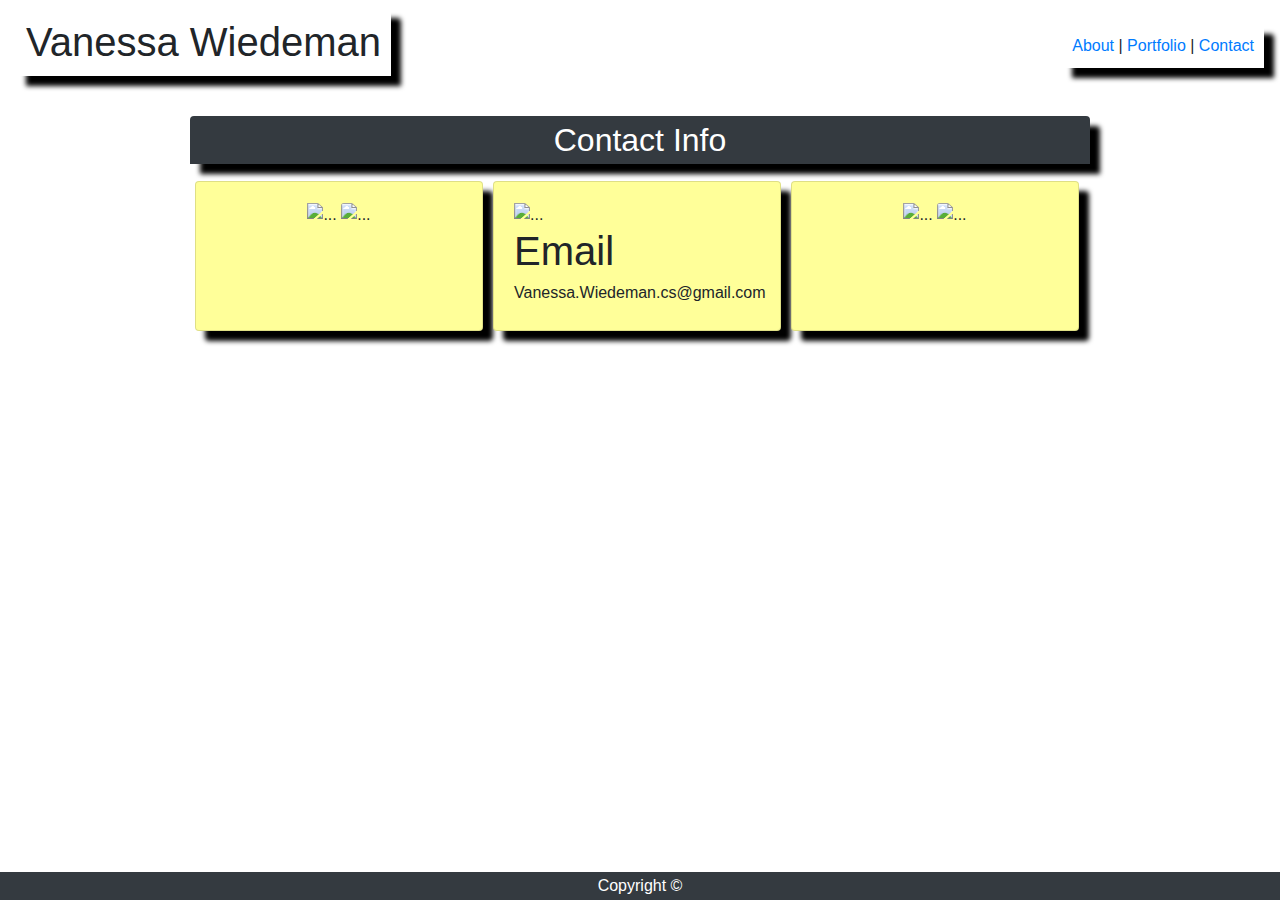
==== contact.html @ 418a0843 "updated styling on all three pages working on post its" ====
<!doctype html>

<html lang = "en">

	<head>
		<meta charset="UTF-8">
	        <meta name="viewport" content="width=device-width, initial-scale=1, shrink-to-fit=no">
		<title>Assignment One</title>
		
		<link rel="stylesheet" href="https://stackpath.bootstrapcdn.com/bootstrap/4.3.1/css/bootstrap.min.css" integrity="sha384-ggOyR0iXCbMQv3Xipma34MD+dH/1fQ784/j6cY/iJTQUOhcWr7x9JvoRxT2MZw1T" crossorigin="anonymous">
	</head>	


	<body class="view" style="background-image: url('assets/images/background.png'); text-decoration-color: #000000;">
		<nav class="navbar navbar-light">
			<h1 class="bg-white text-center rounded-top" style="padding:10px;box-shadow: 10px 10px 5px black;">Vanessa Wiedeman</h1>
			<nav class="bg-white rounded-top" style="padding: 10px;box-shadow: 10px 10px 5px black;">
				<a href="index.html" class="text-decoration-none" class="text-dark">About</a>
				<a>|</a>
				<a href="portfolio.html">Portfolio</a>
				<a>|</a>
				<a href="contact.html">Contact</a>
			</nav>
		</nav>
	
		<div>
		<br>
		<div class=" mx-auto" style="max-width: 900px;">

		<h2 class="bg-dark text-white text-center rounded-top"  style="box-shadow: 10px 10px 5px black;padding:5px;">Contact Info</h2>
	
		<div class= "mx-auto" style="height:4px; width:98%;"> </div>
		<div class= "container">
	
				<div class="row">
				<div class="card"  style="box-shadow: 10px 10px 5px black; width: 18rem;background-color: #FFFF99; margin: 5px;">
					<div class="card-body rounded mx-auto">
						<img class="float-center" src="assets/images/pushpin.png" alt="..." style="width: 50px;">
					  <img src="assets/images/linkedin.png" class="card-img-top" alt="...">
					  <a href="https://www.linkedin.com/in/vanessa-wiedeman-cs/" class="stretched-link"></a>
					</div>
				  </div>
				  <div class="card"  style="box-shadow: 10px 10px 5px black; width: 18rem;background-color: #FFFF99; margin: 5px;">
					<div class="card-body rounded mx-auto">
						<img class="float-center" src="assets/images/pushpin.png" alt="..." style="width: 50px;">
					  <h1>Email</h1>
					  <h6>Vanessa.Wiedeman.cs@gmail.com</h6>
					</div>
				  </div>
				<div class="card"  style="box-shadow: 10px 10px 5px black; width: 18rem;background-color: #FFFF99; margin: 5px;">
						<div class="card-body rounded mx-auto">
							<img class="float-center" src="assets/images/pushpin.png" alt="..." style="width: 50px;">
						  <img src="assets/images/linkedin.png" class="card-img-top" alt="...">
						  <a href="https://www.linkedin.com/in/vanessa-wiedeman-44a475197/" class="stretched-link"></a>
						</div>
					  </div>
					</div>
				</div>
				<br>
				
				</div>
			</div>
		</div>
		</div>
	</div>
		<br>
			<div class = "fixed-bottom">
			<div class = "bg-white" style="height:8px;"></div>
			<div class = "text-white text-center bg-dark" style="padding-top:8px; padding:2px;">Copyright &copy;</div>
			</div>
	</body>																													
		
			
	</html>
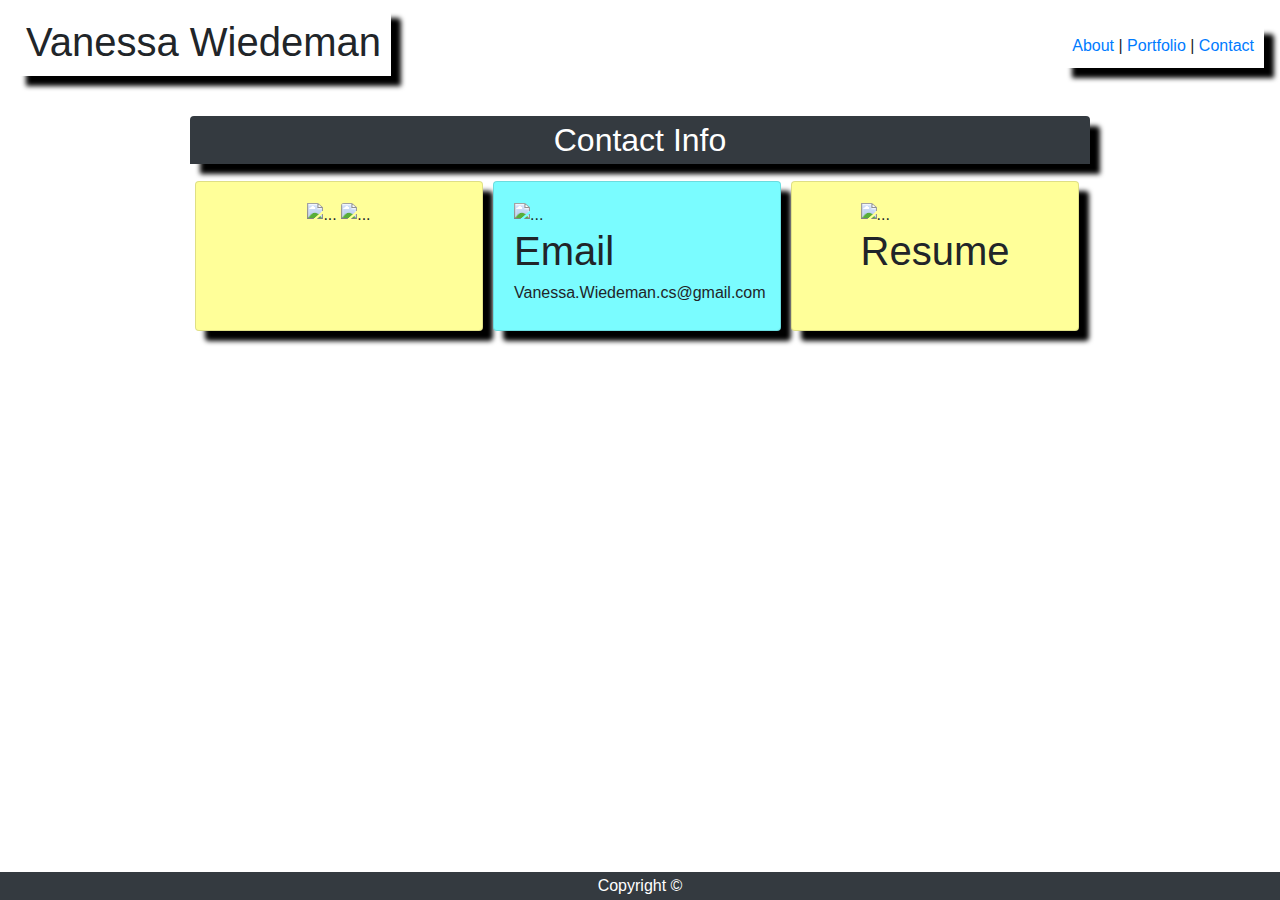
==== commit 4bbe3502: "Finalized details of design and links target _blank" ====
--- a/contact.html
+++ b/contact.html
@@ -37,10 +37,10 @@
 					<div class="card-body rounded mx-auto">
 						<img class="float-center" src="assets/images/pushpin.png" alt="..." style="width: 50px;">
 					  <img src="assets/images/linkedin.png" class="card-img-top" alt="...">
-					  <a href="https://www.linkedin.com/in/vanessa-wiedeman-cs/" class="stretched-link"></a>
+					  <a href="https://www.linkedin.com/in/vanessa-wiedeman-cs/" target="_blank" class="stretched-link"></a>
 					</div>
 				  </div>
-				  <div class="card"  style="box-shadow: 10px 10px 5px black; width: 18rem;background-color: #FFFF99; margin: 5px;">
+				  <div class="card"  style="box-shadow: 10px 10px 5px black; width: 18rem;background-color: #7afcff; margin: 5px;">
 					<div class="card-body rounded mx-auto">
 						<img class="float-center" src="assets/images/pushpin.png" alt="..." style="width: 50px;">
 					  <h1>Email</h1>
@@ -50,8 +50,8 @@
 				<div class="card"  style="box-shadow: 10px 10px 5px black; width: 18rem;background-color: #FFFF99; margin: 5px;">
 						<div class="card-body rounded mx-auto">
 							<img class="float-center" src="assets/images/pushpin.png" alt="..." style="width: 50px;">
-						  <img src="assets/images/linkedin.png" class="card-img-top" alt="...">
-						  <a href="https://www.linkedin.com/in/vanessa-wiedeman-44a475197/" class="stretched-link"></a>
+						  <h1>Resume</h1>
+						  <a href="https://docs.google.com/document/d/1_oFlw45xkDbHcfZ2irwrhYJuQt4ZUqmsRRmE-jHdxVE/edit?usp=sharing" target="_blank" class="stretched-link"></a>
 						</div>
 					  </div>
 					</div>
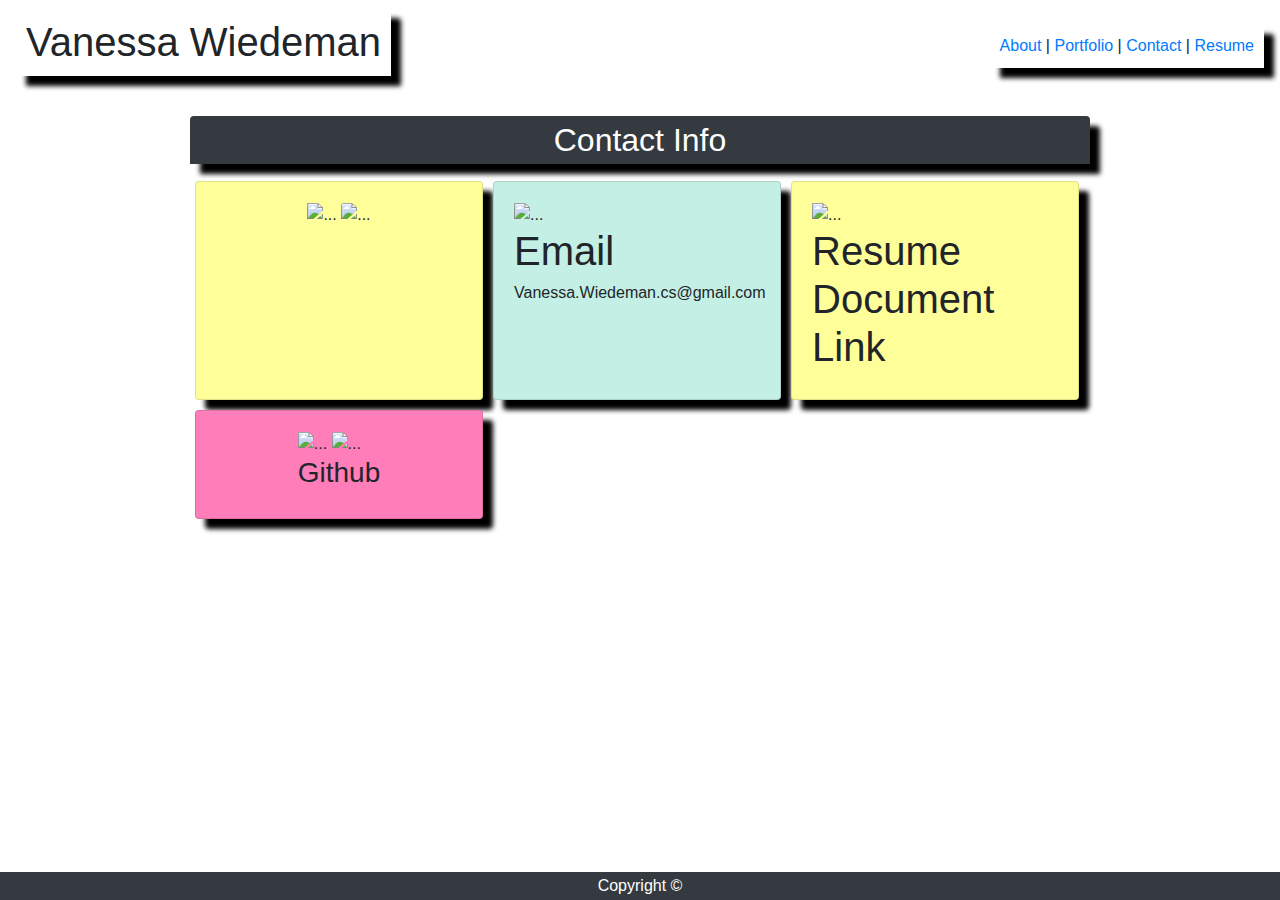
==== commit 6f3956eb: "Added pdf resume page and skill sets Also updated portfolio page with clear projects" ====
--- a/contact.html
+++ b/contact.html
@@ -5,7 +5,7 @@
 	<head>
 		<meta charset="UTF-8">
 	        <meta name="viewport" content="width=device-width, initial-scale=1, shrink-to-fit=no">
-		<title>Assignment One</title>
+		<title>Contact</title>
 		
 		<link rel="stylesheet" href="https://stackpath.bootstrapcdn.com/bootstrap/4.3.1/css/bootstrap.min.css" integrity="sha384-ggOyR0iXCbMQv3Xipma34MD+dH/1fQ784/j6cY/iJTQUOhcWr7x9JvoRxT2MZw1T" crossorigin="anonymous">
 	</head>	
@@ -20,6 +20,8 @@
 				<a href="portfolio.html">Portfolio</a>
 				<a>|</a>
 				<a href="contact.html">Contact</a>
+				<a>|</a>
+        		<a href="resume.html">Resume</a>
 			</nav>
 		</nav>
 	
@@ -40,7 +42,7 @@
 					  <a href="https://www.linkedin.com/in/vanessa-wiedeman-cs/" target="_blank" class="stretched-link"></a>
 					</div>
 				  </div>
-				  <div class="card"  style="box-shadow: 10px 10px 5px black; width: 18rem;background-color: #7afcff; margin: 5px;">
+				  <div class="card"  style="box-shadow: 10px 10px 5px black; width: 18rem;background-color: #C4EFE4; margin: 5px;">
 					<div class="card-body rounded mx-auto">
 						<img class="float-center" src="assets/images/pushpin.png" alt="..." style="width: 50px;">
 					  <h1>Email</h1>
@@ -50,10 +52,18 @@
 				<div class="card"  style="box-shadow: 10px 10px 5px black; width: 18rem;background-color: #FFFF99; margin: 5px;">
 						<div class="card-body rounded mx-auto">
 							<img class="float-center" src="assets/images/pushpin.png" alt="..." style="width: 50px;">
-						  <h1>Resume</h1>
-						  <a href="https://docs.google.com/document/d/1_oFlw45xkDbHcfZ2irwrhYJuQt4ZUqmsRRmE-jHdxVE/edit?usp=sharing" target="_blank" class="stretched-link"></a>
+						  <h1>Resume Document Link</h1>
+						  <a href="https://docs.google.com/document/d/1-Ejo5r_UsaJcW3QEfSTxkJ0yJFprZiFjRXZtv6m7XxQ/edit?usp=sharing" target="_blank" class="stretched-link"></a>
 						</div>
 					  </div>
+					  <div class="card"  style="box-shadow: 10px 10px 5px black; width: 18rem;background-color:#ff7eb9; margin: 5px;">
+						<div class="card-body rounded mx-auto">
+							<img class="float-center" src="assets/images/pushpin.png" alt="..." style="width: 50px;">
+						  <img src="https://pngimg.com/uploads/github/github_PNG83.png" class="card-img-top" alt="...">
+						  <h3>Github</h3>
+						  <a href="https://github.com/vanessa-wiedeman-cs/" target="_blank" class="stretched-link"></a>
+						</div>
+					  </div> 
 					</div>
 				</div>
 				<br>
